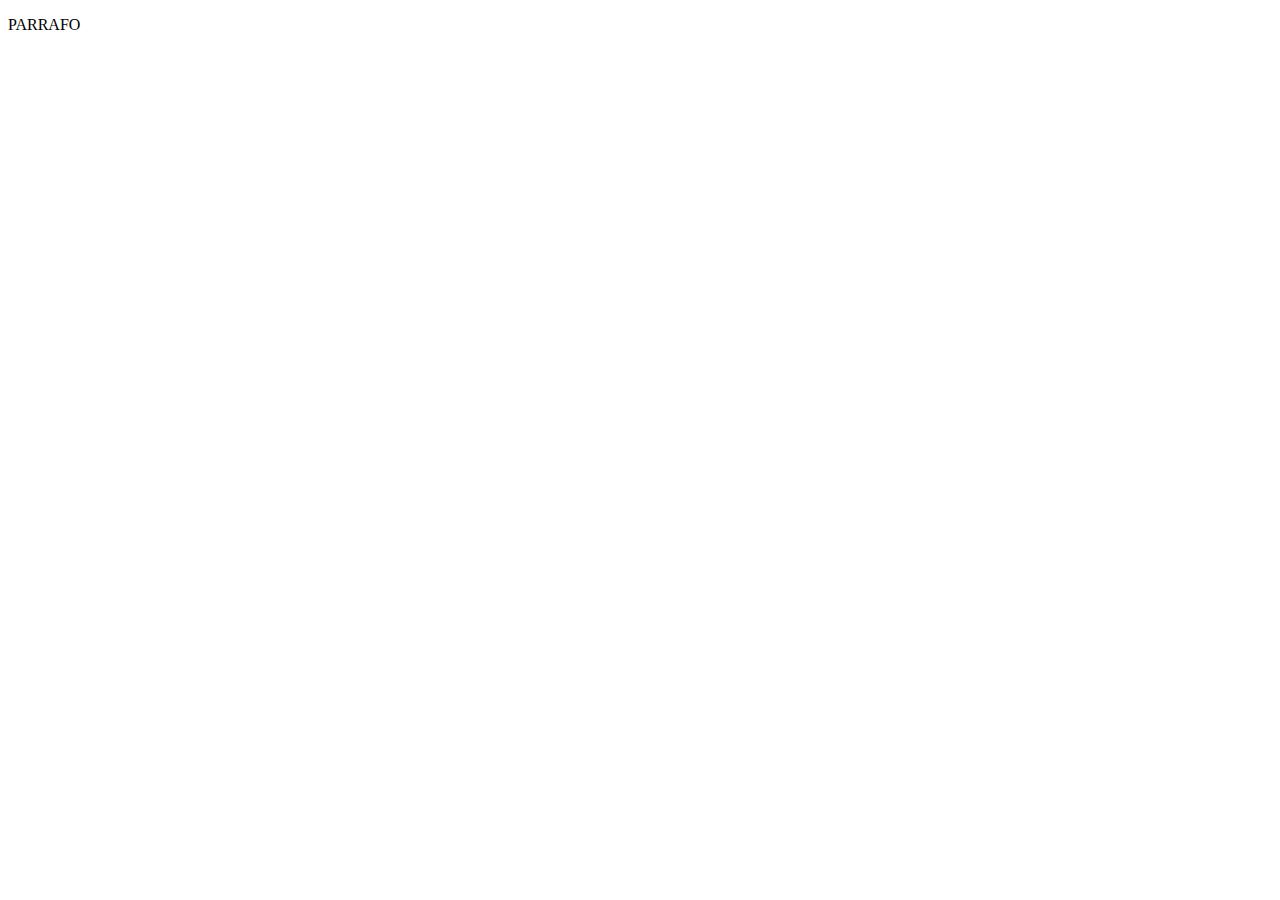
==== index.html @ 4223a650 "primer version estable" ====
<!DOCTYPE html>
<html lang="en">
<head>
    <meta charset="UTF-8">
    <meta http-equiv="X-UA-Compatible" content="IE=edge">
    <meta name="viewport" content="width=device-width, initial-scale=1.0">
    <title>Document</title>
    <link rel="stylesheet" href="styles.css">
</head>
<body>
    <P>PARRAFO</P>
    
</body>
</html>
---- styles.css ----

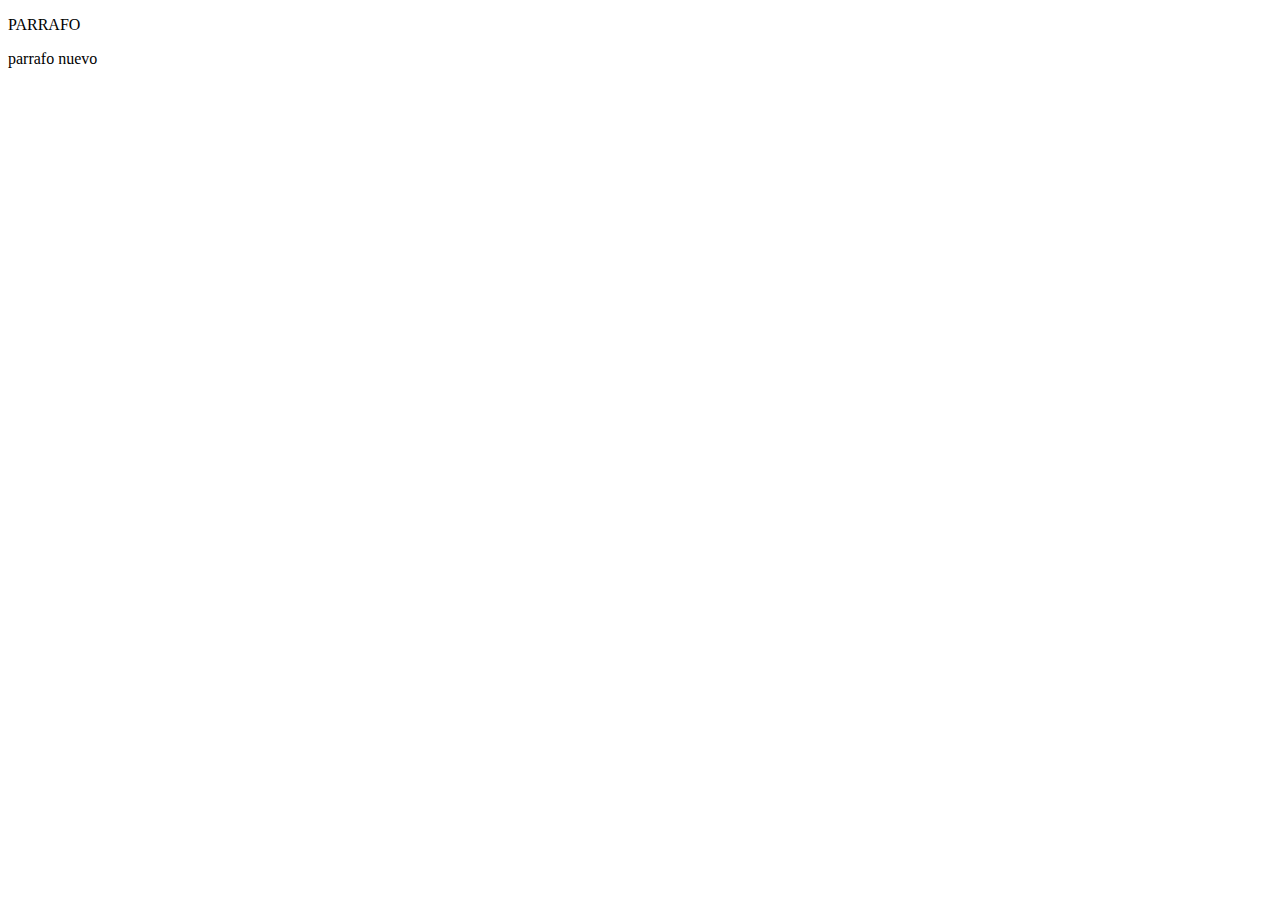
==== commit 1e05a6d2: "segunda" ====
--- a/index.html
+++ b/index.html
@@ -9,6 +9,7 @@
 </head>
 <body>
     <P>PARRAFO</P>
+    <p>parrafo nuevo</p>
     
 </body>
 </html>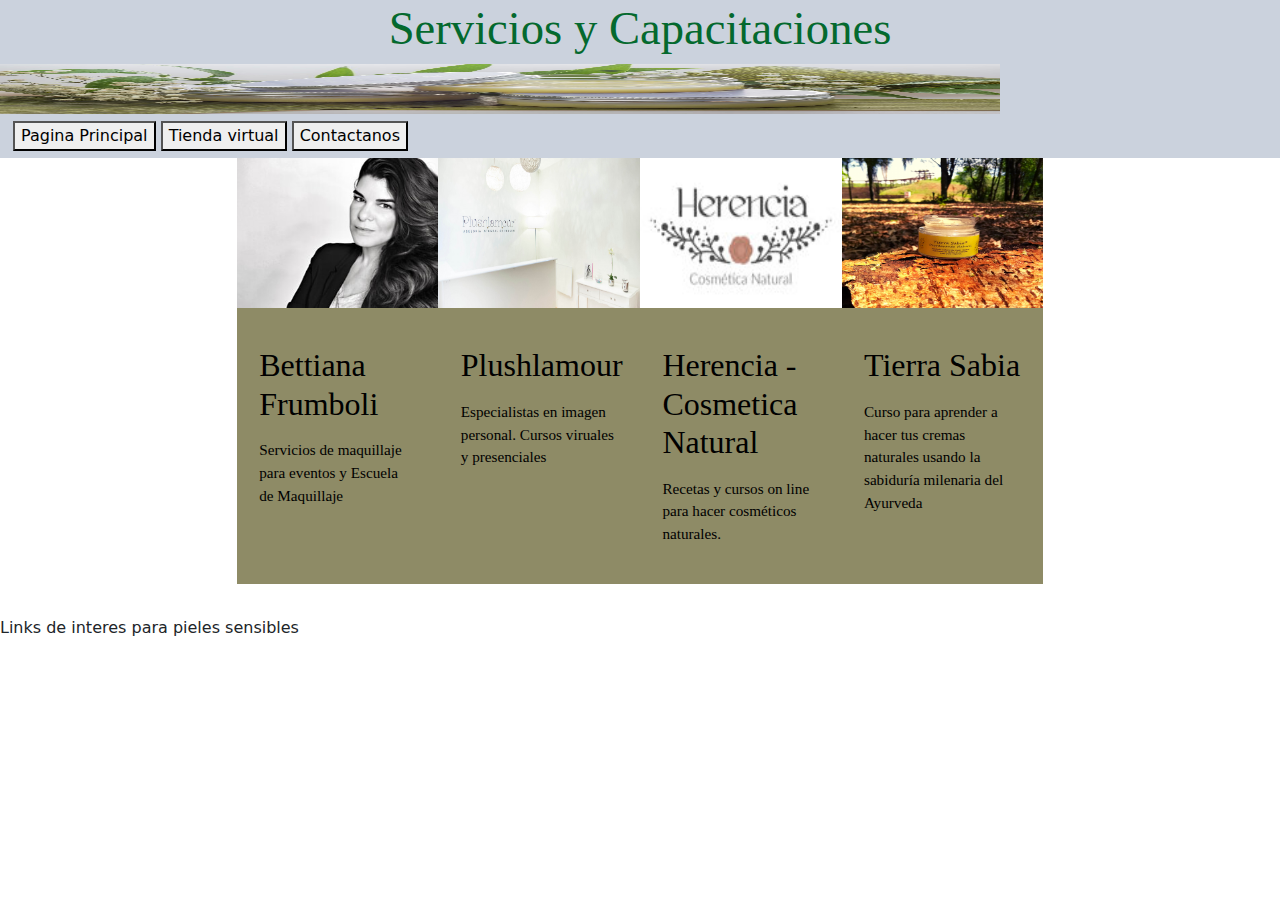
==== commit d0590f3c: "actualizado" ====
--- a/index.html
+++ b/index.html
@@ -5,11 +5,90 @@
     <meta http-equiv="X-UA-Compatible" content="IE=edge">
     <meta name="viewport" content="width=device-width, initial-scale=1.0">
     <title>Document</title>
-    <link rel="stylesheet" href="styles.css">
+    <link rel="stylesheet" href="estilo.css">
+    <link rel="stylesheet" href="https://cdn.jsdelivr.net/npm/bootstrap@5.2.1/dist/css/bootstrap.min.css">
+    
 </head>
 <body>
-    <P>PARRAFO</P>
-    <p>parrafo nuevo</p>
+    <body>
+        <header class="cabecera">
+            <div>
+                <div class="branding">
+                    <h1>Servicios y Capacitaciones</h1>
+                </div>
+                <div>
+                    <img src="cremas solidas.jpg" alt="">
+                </div>
+                           
+                <div class="btn" role="group" aria-label="Basic outlined example">
+                    <button type="button">Pagina Principal</button>
+                    <button type="button">Tienda virtual</button>
+                    <button type="button">Contactanos</button>
+                </div>
+            </div>
+        </header>
+
+    <main class="main1">
+        <div class="centrado">
+          
+            <section class="cards">
+                
+                <article class="tarjeta">
+                    <a href="https://www.bettinafrumboli.com/">
+                        <figure class="thumbnail">
+                            <img src="Bettiana.jpg" alt="imagen1">
+                        </figure>
+                        <div class="tarjeta-content">
+                            <h2>Bettiana Frumboli</h2>
+                            <p>Servicios de maquillaje para eventos y Escuela de Maquillaje</p>
+                        </div>
+                    </a>
+                </article>
+    
+                <article class="tarjeta">
+                    <a href="https://plushlamour.com.ar/cursos/maquillaje-profesional-online/">
+                        <figure class="thumbnail">
+                            <img src="plushlamour.jpeg" alt="imagen1">
+                        </figure>
+                        <div class="tarjeta-content">
+                            <h2>Plushlamour</h2>
+                            <p>Especialistas en imagen personal. Cursos viruales y presenciales</p>
+                        </div>
+                    </a>
+                </article>
+    
+                <article class="tarjeta">
+                    <a href="https://cosmeticanaturalherencia.com.ar/">
+                        <figure class="thumbnail">
+                            <img src="Herencia.jpg" alt="imagen1">
+                        </figure>
+                        <div class="tarjeta-content">
+                            <h2>Herencia - Cosmetica Natural</h2>
+                            <p>Recetas y cursos on line para hacer cosméticos naturales.</p>
+                        </div>
+                    </a>
+                </article>
+    
+                <article class="tarjeta">
+                    <a href="https://tierrasabia.com.ar/">
+                        <figure class="thumbnail">
+                            <img src="ayurveda.png" alt="imagen1">
+                        </figure>
+                        <div class="tarjeta-content">
+                            <h2>Tierra Sabia</h2>
+                            <p>Curso para aprender a hacer tus cremas naturales usando la sabiduría milenaria del Ayurveda</p>
+                        </div>
+                    </a>
+                </article>
+            </section>
+         </div>
+    </main>
+
+    <main class="main2">
+        <p> Links de interes para pieles sensibles</p>
+
+    </main>
+    
     
 </body>
 </html>--- a/estilo.css
+++ b/estilo.css
@@ -0,0 +1,129 @@
+body{
+	background: hsl(0, 0%, 90%);
+	margin: 0;
+}
+
+html{
+	font-family: sans-serif;
+}
+
+.cabecera{
+background: hsl(215, 21%, 83%);
+}
+
+@font-face {
+	font-family: "titulos" ;
+	src: url(../TPO/Fonts/Orchard\ Song\ Free\ Trial.otf);
+}
+@font-face {
+	font-family: "textos";
+	src: url(../TPO/Fonts/Fragmentcore.otf);
+}
+
+header h1{
+	text-align: center;
+	color: rgb(4, 105, 46);
+	font-family: "textos";
+	font-size: 35pt;
+	}
+header img{
+	width: 1000px;
+	height: 50px; 
+}
+
+.btn{
+	align-items: center;
+	font-size: 10px;
+	color: rgb(44, 12, 148);
+}
+
+.centrado{
+	margin: 0 auto;
+	padding: 0 0.8em;
+}
+
+@media screen and (min-width: 52em){
+	.centrado{
+		max-width: 52em;
+	}
+}
+
+.titulo1{
+	margin: 0 0 1em;
+	padding: 1em 0;
+	font-size: 2em;
+	font-weight: 300;
+	text-align: center;
+	color: white;
+}
+.titulo2{
+	margin: 0 0 1em;
+	padding: 1em 0;
+	font-size: 2em;
+	font-weight: 150;
+	text-align: center;
+	color: white;
+}
+
+.tarjeta{
+	background: rgb(142, 139, 102);
+	font-family: "textos";
+	margin-bottom: 2em;
+	width: 25%;/****1******agrego un valor porcentual ,para que las cajas se acomoden en 
+	3 columnas...Como ninguna tiene alto , el alto se determina automaticamente 
+	de acuerdo a su contenido*/
+	/*float: left;/*No Usar!!!!este podria ser una manera de arreglarlo , pero queda mal
+	No usar esto porque queda distinto el contenido de las cajas*/
+	/*podria arreglarlo con un alto fijo .. pero puede que no sea suficiente a veces*/
+	/*algunos usan javascript ... pero es mas codigo y usa posiciones absolutas , cosa
+	que molestaria mucho al responsive*/
+}
+
+
+/****2****Agrego esta clase para usar FLEXBOX!!!!*/
+.cards{
+	display: flex;/*acomoda todo horizontal pero modifica los anchos automaticamente
+	para que todos entren en la pantalla--PERO AJUSTO EL ALTO!!*/
+	flex-wrap: wrap;/*ajusta los tamanios al ancho que le habiamos indicado 33%*/
+	justify-content: space-between;/*para que el 1% que me sobra (use 33%) se distribuya
+	hacia adentro----con space-arraund nos tiraria 0.5 al margen izquierdo y 0.5
+	al margen derecho*/
+	/*si quiero un espacio mas grande entre tarjetas , achico el 33% , y como 
+	sobra un poco mas tiene mas espacio de separacion*/
+}
+
+.tarjeta a{
+	color: black;
+	text-decoration: none;
+}
+
+.tarjeta a:hover{
+	box-shadow: 3px 3px 8px hsl(0, 0%, 70%);
+}
+
+.tarjeta-content{  
+	padding: 1.4em;
+	
+}
+
+.tarjeta-content h2{
+	margin-top: 0;
+	margin-bottom: .5em;
+	font-weight: normal;
+}
+
+.tarjeta-content p{
+	font-size: 95%;
+}
+
+figure{
+	margin: 0;
+}
+
+img{
+	display: block;
+	border:0;
+	width: 100%;
+	height: 150px;
+}
+
